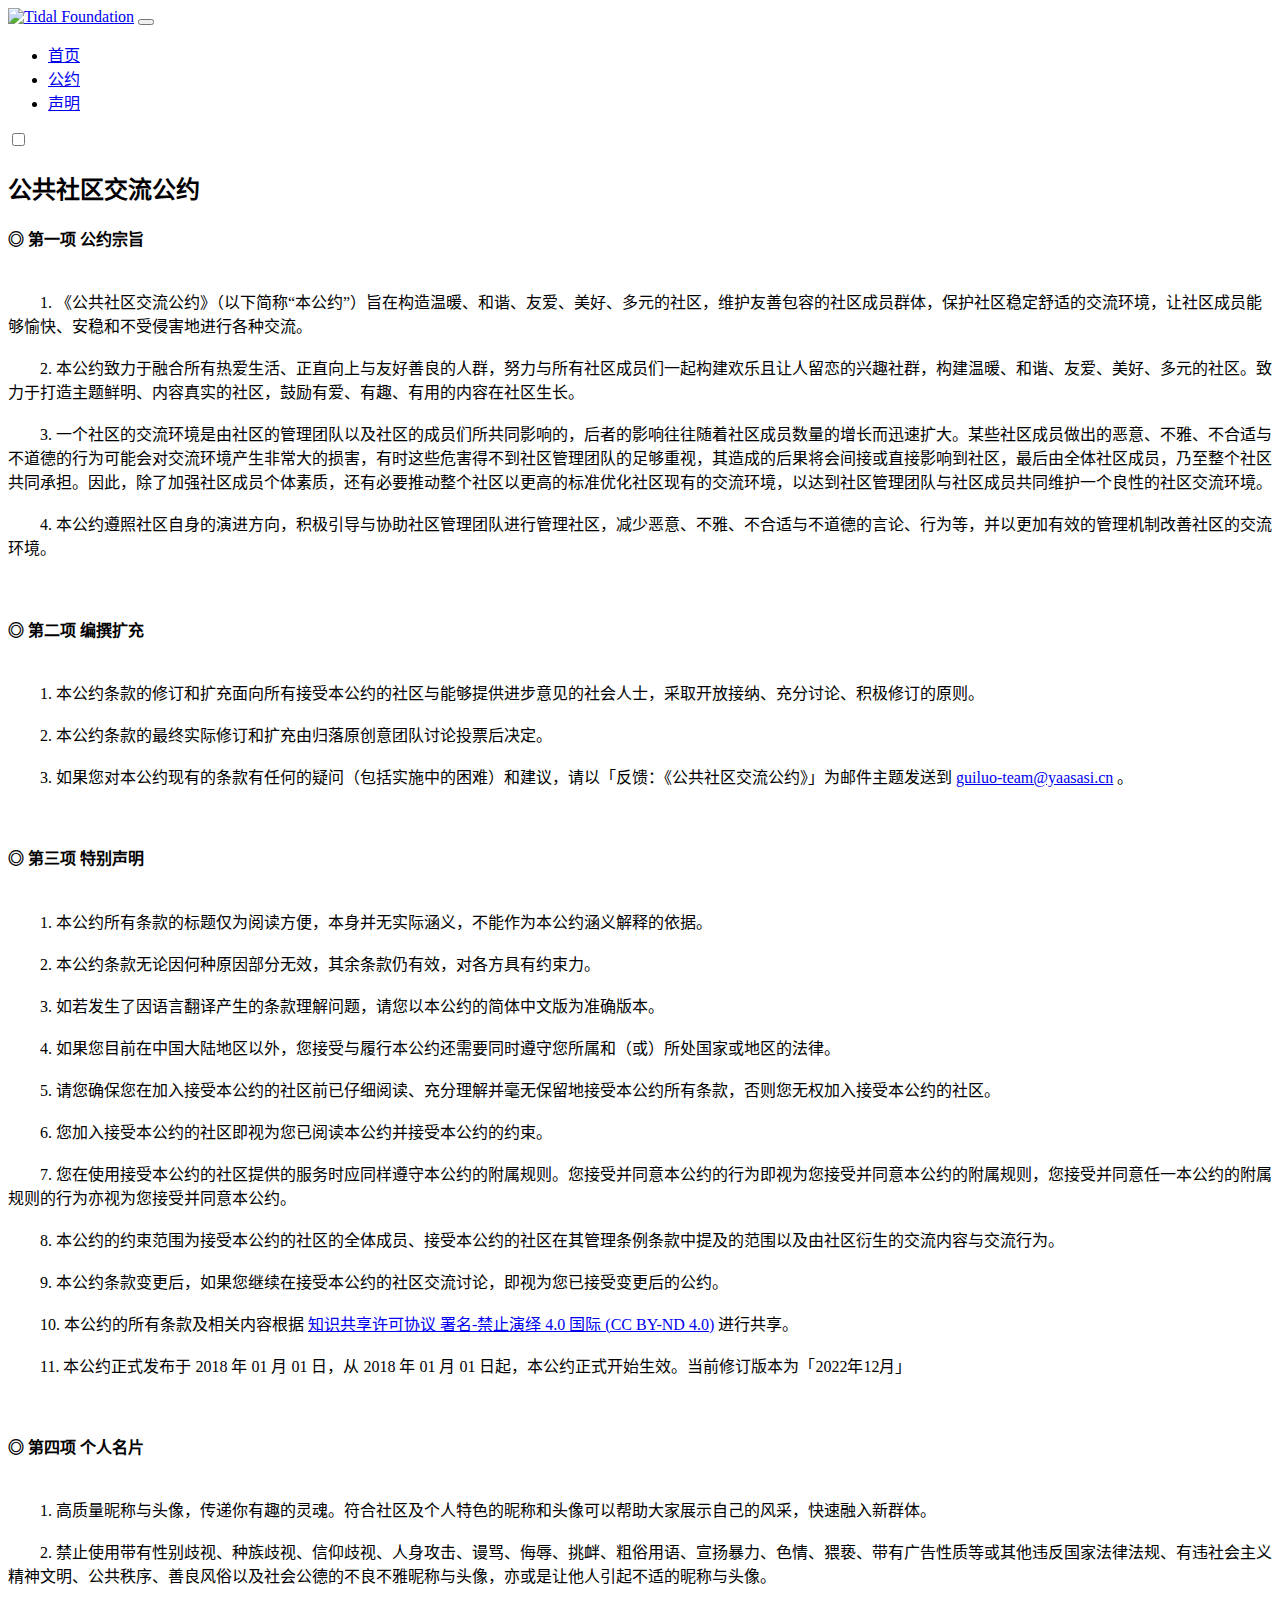
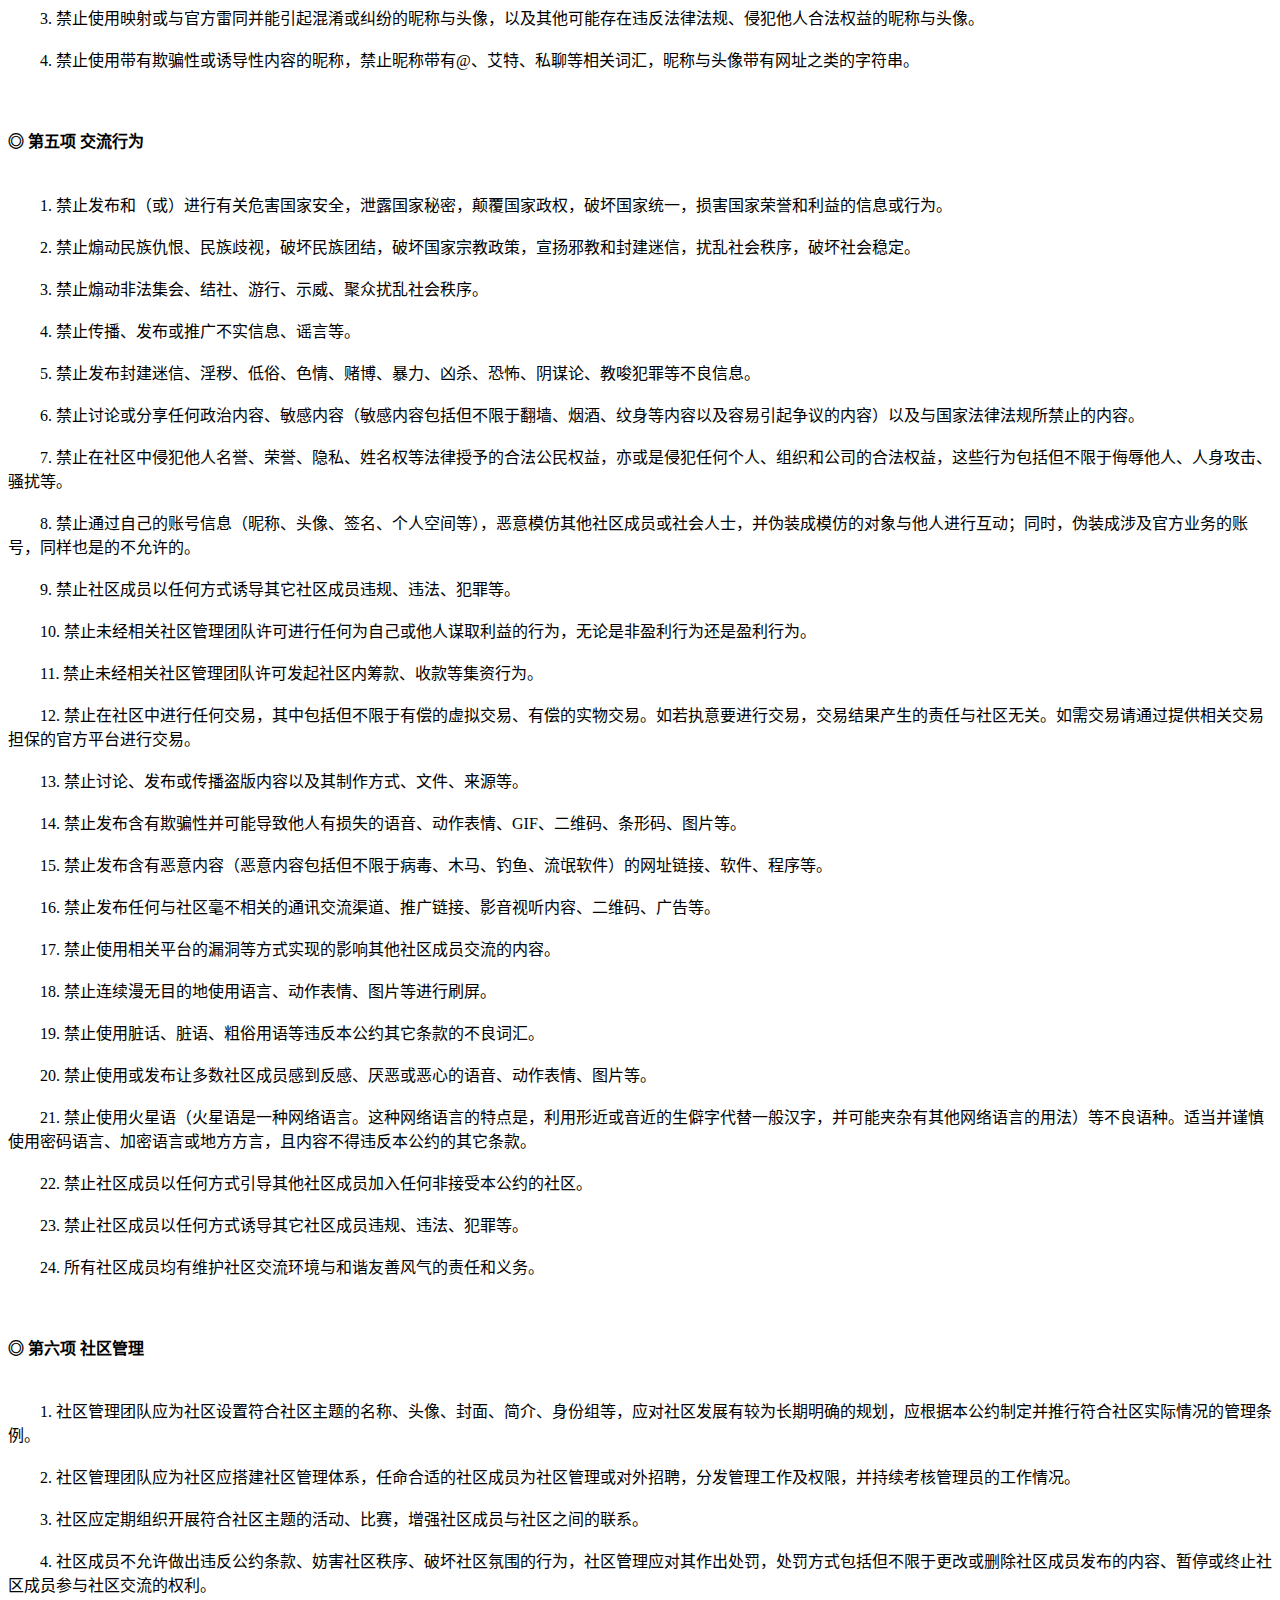
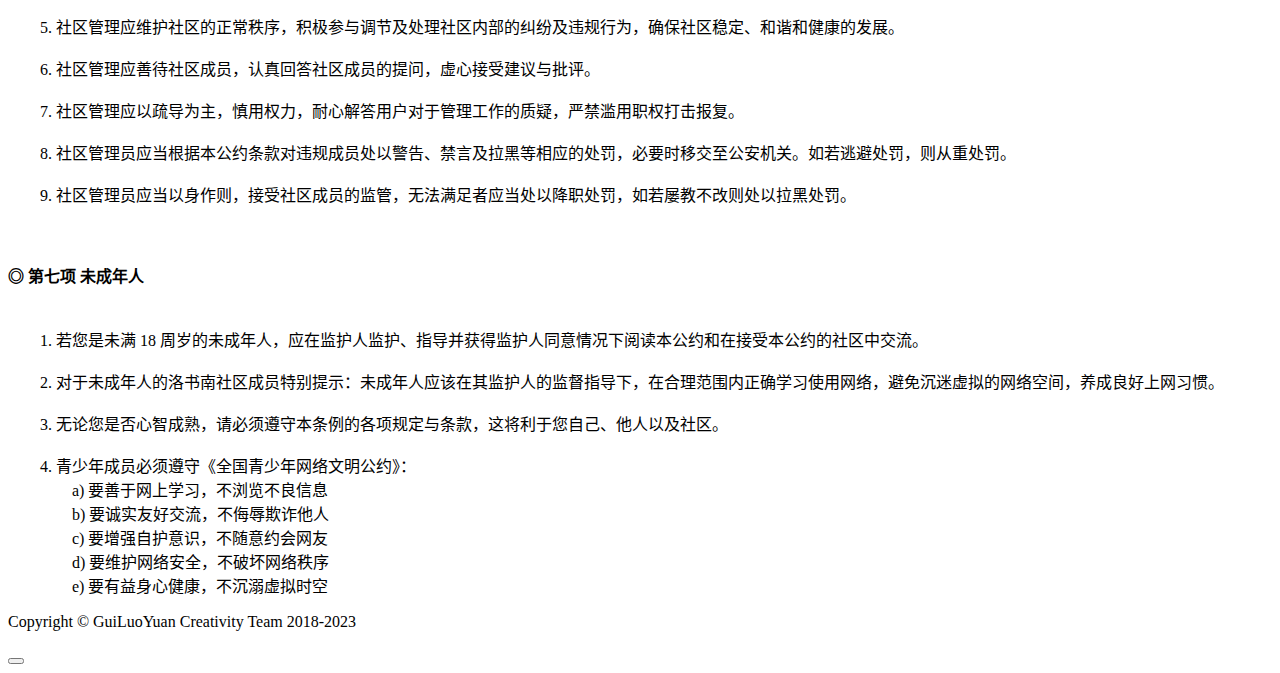
==== index.html @ d4c3c933 "Text update." ====
<!doctype html>
<html lang="zh-CN">

<head>
    <meta charset="utf-8">
    <meta name="viewport" content="width=device-width, initial-scale=1, shrink-to-fit=no">

    <title>公共社区交流公约</title>
	<meta name="description" content="《公共社区交流公约》旨在构造温暖、和谐、友爱、美好、多元的社区，维护友善包容的社区成员群体，保护社区稳定舒适的交流环境，让社区成员能够愉快、安稳和不受侵害地进行各种交流。">
	<meta name="keywords" content="公共社区交流公约">
    <link rel="shortcut icon" href="assets/images/favicon.png">
    <link rel="icon" href="assets/images/favicon.png">
    
    <!-- google fonts -->
    <link href="https://fonts.googleapis.com/css2?family=Jost:wght@300;400;600&display=swap" rel="stylesheet">

    <!-- Template CSS -->
    <link rel="stylesheet" href="assets/css/style-starter.css">
</head>

<body>
    <header id="site-header" class="fixed-top">
        <div class="container">
            <nav class="navbar navbar-expand-lg stroke">
                <a class="navbar-brand" href="https://kawaii.yaasasi.cn/"><img src="assets/images/favicon.svg" alt="Tidal Foundation" style="height:35px;" /></a>
                <button class="navbar-toggler  collapsed bg-gradient" type="button" data-toggle="collapse" data-target="#navbarTogglerDemo02" aria-controls="navbarTogglerDemo02" aria-expanded="false" aria-label="Toggle navigation">
              <span class="navbar-toggler-icon fa icon-expand fa-bars"></span>
              <span class="navbar-toggler-icon fa icon-close fa-times"></span>
          </button>

                <div class="collapse navbar-collapse" id="navbarTogglerDemo02">
                    <ul class="navbar-nav ml-auto">
                        <li class="nav-item @@home__active">
                            <a class="nav-link" href="https://kawaii.yaasasi.cn/">首页</a>
                        </li>
                        <li class="nav-item active">
                            <a class="nav-link" href="index">公约</a>
                        </li>
						<li class="nav-item @@statement__active">
                            <a class="nav-link" href="index">声明</a>
                        </li>
                    </ul>
                </div>
                <div class="mobile-position">
                    <nav class="navigation">
                        <div class="theme-switch-wrapper">
                            <label class="theme-switch" for="checkbox">
                          <input type="checkbox" id="checkbox">
                          <div class="mode-container">
                              <i class="gg-sun"></i>
                              <i class="gg-moon"></i>
                          </div>
                      		</label>
                        </div>
                    </nav>
                </div>
            </nav>
        </div>
    </header>

    <section class="w3l-about-breadcrumb text-center">
        <div class="breadcrumb-bg breadcrumb-bg-about py-sm-5 py-4">
            <div class="container py-2">
                <h2 class="title">公共社区交流公约</h2>
                <ul class="breadcrumbs-custom-path mt-2"></ul>
            </div>
        </div>
    </section>

    <section class="w3l-contact-1 py-5">
        <div class="contacts-9 py-lg-5 py-md-4">
            <div class="container">
                <div class="cont-details ">
                    <div class="cont-left text-center"></div>
                    <div class="cont-right">
                        <p>
            				<h4>◎ 第一项 公约宗旨</h4>
                			<br /> &emsp;&emsp;1. 《公共社区交流公约》（以下简称“本公约”）旨在构造温暖、和谐、友爱、美好、多元的社区，维护友善包容的社区成员群体，保护社区稳定舒适的交流环境，让社区成员能够愉快、安稳和不受侵害地进行各种交流。<br />
                			<br /> &emsp;&emsp;2. 本公约致力于融合所有热爱生活、正直向上与友好善良的人群，努力与所有社区成员们一起构建欢乐且让人留恋的兴趣社群，构建温暖、和谐、友爱、美好、多元的社区。致力于打造主题鲜明、内容真实的社区，鼓励有爱、有趣、有用的内容在社区生长。<br />
							<br /> &emsp;&emsp;3. 一个社区的交流环境是由社区的管理团队以及社区的成员们所共同影响的，后者的影响往往随着社区成员数量的增长而迅速扩大。某些社区成员做出的恶意、不雅、不合适与不道德的行为可能会对交流环境产生非常大的损害，有时这些危害得不到社区管理团队的足够重视，其造成的后果将会间接或直接影响到社区，最后由全体社区成员，乃至整个社区共同承担。因此，除了加强社区成员个体素质，还有必要推动整个社区以更高的标准优化社区现有的交流环境，以达到社区管理团队与社区成员共同维护一个良性的社区交流环境。<br />
							<br /> &emsp;&emsp;4. 本公约遵照社区自身的演进方向，积极引导与协助社区管理团队进行管理社区，减少恶意、不雅、不合适与不道德的言论、行为等，并以更加有效的管理机制改善社区的交流环境。<br />
							<br />
							<br />
            				<h4>◎ 第二项 编撰扩充</h4>
                			<br /> &emsp;&emsp;1. 本公约条款的修订和扩充面向所有接受本公约的社区与能够提供进步意见的社会人士，采取开放接纳、充分讨论、积极修订的原则。<br />
                			<br /> &emsp;&emsp;2. 本公约条款的最终实际修订和扩充由归落原创意团队讨论投票后决定。<br />
							<br /> &emsp;&emsp;3. 如果您对本公约现有的条款有任何的疑问（包括实施中的困难）和建议，请以「反馈：《公共社区交流公约》」为邮件主题发送到 <a href="mailto:guiluo-team@yaasasi.cn" class="mail">guiluo-team@yaasasi.cn</a> 。<br />
							<br />
							<br />
            				<h4>◎ 第三项 特别声明</h4>
                			<br /> &emsp;&emsp;1. 本公约所有条款的标题仅为阅读方便，本身并无实际涵义，不能作为本公约涵义解释的依据。<br />
                			<br /> &emsp;&emsp;2. 本公约条款无论因何种原因部分无效，其余条款仍有效，对各方具有约束力。<br />
							<br /> &emsp;&emsp;3. 如若发生了因语言翻译产生的条款理解问题，请您以本公约的简体中文版为准确版本。<br />
							<br /> &emsp;&emsp;4. 如果您目前在中国大陆地区以外，您接受与履行本公约还需要同时遵守您所属和（或）所处国家或地区的法律。<br />
							<br /> &emsp;&emsp;5. 请您确保您在加入接受本公约的社区前已仔细阅读、充分理解并毫无保留地接受本公约所有条款，否则您无权加入接受本公约的社区。<br />
							<br /> &emsp;&emsp;6. 您加入接受本公约的社区即视为您已阅读本公约并接受本公约的约束。<br />
							<br /> &emsp;&emsp;7. 您在使用接受本公约的社区提供的服务时应同样遵守本公约的附属规则。您接受并同意本公约的行为即视为您接受并同意本公约的附属规则，您接受并同意任一本公约的附属规则的行为亦视为您接受并同意本公约。<br />
							<br /> &emsp;&emsp;8. 本公约的约束范围为接受本公约的社区的全体成员、接受本公约的社区在其管理条例条款中提及的范围以及由社区衍生的交流内容与交流行为。<br />
							<br /> &emsp;&emsp;9. 本公约条款变更后，如果您继续在接受本公约的社区交流讨论，即视为您已接受变更后的公约。<br />
							<br /> &emsp;&emsp;10. 本公约的所有条款及相关内容根据 <a href="https://creativecommons.org/licenses/by-nd/4.0/deed.zh">知识共享许可协议 署名-禁止演绎 4.0 国际 (CC BY-ND 4.0)</a> 进行共享。<br />
							<br /> &emsp;&emsp;11. 本公约正式发布于 2018 年 01 月 01 日，从 2018 年 01 月 01 日起，本公约正式开始生效。当前修订版本为「2022年12月」<br />
							<br />
							<br />
            				<h4>◎ 第四项 个人名片</h4>
                			<br /> &emsp;&emsp;1. 高质量昵称与头像，传递你有趣的灵魂。符合社区及个人特色的昵称和头像可以帮助大家展示自己的风采，快速融入新群体。<br />
                			<br /> &emsp;&emsp;2. 禁止使用带有性别歧视、种族歧视、信仰歧视、人身攻击、谩骂、侮辱、挑衅、粗俗用语、宣扬暴力、色情、猥亵、带有广告性质等或其他违反国家法律法规、有违社会主义精神文明、公共秩序、善良风俗以及社会公德的不良不雅昵称与头像，亦或是让他人引起不适的昵称与头像。<br />
							<br /> &emsp;&emsp;3. 禁止使用映射或与官方雷同并能引起混淆或纠纷的昵称与头像，以及其他可能存在违反法律法规、侵犯他人合法权益的昵称与头像。<br />
							<br /> &emsp;&emsp;4. 禁止使用带有欺骗性或诱导性内容的昵称，禁止昵称带有@、艾特、私聊等相关词汇，昵称与头像带有网址之类的字符串。<br />
							<br />
							<br />
            				<h4>◎ 第五项 交流行为</h4>
                			<br /> &emsp;&emsp;1. 禁止发布和（或）进行有关危害国家安全，泄露国家秘密，颠覆国家政权，破坏国家统一，损害国家荣誉和利益的信息或行为。<br />
                			<br /> &emsp;&emsp;2. 禁止煽动民族仇恨、民族歧视，破坏民族团结，破坏国家宗教政策，宣扬邪教和封建迷信，扰乱社会秩序，破坏社会稳定。<br />
                			<br /> &emsp;&emsp;3. 禁止煽动非法集会、结社、游行、示威、聚众扰乱社会秩序。<br />
                			<br /> &emsp;&emsp;4. 禁止传播、发布或推广不实信息、谣言等。<br />
                			<br /> &emsp;&emsp;5. 禁止发布封建迷信、淫秽、低俗、色情、赌博、暴力、凶杀、恐怖、阴谋论、教唆犯罪等不良信息。<br />
                			<br /> &emsp;&emsp;6. 禁止讨论或分享任何政治内容、敏感内容（敏感内容包括但不限于翻墙、烟酒、纹身等内容以及容易引起争议的内容）以及与国家法律法规所禁止的内容。<br />
                			<br /> &emsp;&emsp;7. 禁止在社区中侵犯他人名誉、荣誉、隐私、姓名权等法律授予的合法公民权益，亦或是侵犯任何个人、组织和公司的合法权益，这些行为包括但不限于侮辱他人、人身攻击、骚扰等。<br />
                			<br /> &emsp;&emsp;8. 禁止通过自己的账号信息（昵称、头像、签名、个人空间等），恶意模仿其他社区成员或社会人士，并伪装成模仿的对象与他人进行互动；同时，伪装成涉及官方业务的账号，同样也是的不允许的。<br />
                			<br /> &emsp;&emsp;9. 禁止社区成员以任何方式诱导其它社区成员违规、违法、犯罪等。<br />
                			<br /> &emsp;&emsp;10. 禁止未经相关社区管理团队许可进行任何为自己或他人谋取利益的行为，无论是非盈利行为还是盈利行为。<br />
                			<br /> &emsp;&emsp;11. 禁止未经相关社区管理团队许可发起社区内筹款、收款等集资行为。<br />
                			<br /> &emsp;&emsp;12. 禁止在社区中进行任何交易，其中包括但不限于有偿的虚拟交易、有偿的实物交易。如若执意要进行交易，交易结果产生的责任与社区无关。如需交易请通过提供相关交易担保的官方平台进行交易。<br />
                			<br /> &emsp;&emsp;13. 禁止讨论、发布或传播盗版内容以及其制作方式、文件、来源等。<br />
                			<br /> &emsp;&emsp;14. 禁止发布含有欺骗性并可能导致他人有损失的语音、动作表情、GIF、二维码、条形码、图片等。<br />
                			<br /> &emsp;&emsp;15. 禁止发布含有恶意内容（恶意内容包括但不限于病毒、木马、钓鱼、流氓软件）的网址链接、软件、程序等。<br />
                			<br /> &emsp;&emsp;16. 禁止发布任何与社区毫不相关的通讯交流渠道、推广链接、影音视听内容、二维码、广告等。<br />
                			<br /> &emsp;&emsp;17. 禁止使用相关平台的漏洞等方式实现的影响其他社区成员交流的内容。<br />
                			<br /> &emsp;&emsp;18. 禁止连续漫无目的地使用语言、动作表情、图片等进行刷屏。<br />
                			<br /> &emsp;&emsp;19. 禁止使用脏话、脏语、粗俗用语等违反本公约其它条款的不良词汇。<br />
                			<br /> &emsp;&emsp;20. 禁止使用或发布让多数社区成员感到反感、厌恶或恶心的语音、动作表情、图片等。<br />
                			<br /> &emsp;&emsp;21. 禁止使用火星语（火星语是一种网络语言。这种网络语言的特点是，利用形近或音近的生僻字代替一般汉字，并可能夹杂有其他网络语言的用法）等不良语种。适当并谨慎使用密码语言、加密语言或地方方言，且内容不得违反本公约的其它条款。<br />
                			<br /> &emsp;&emsp;22. 禁止社区成员以任何方式引导其他社区成员加入任何非接受本公约的社区。<br />
                			<br /> &emsp;&emsp;23. 禁止社区成员以任何方式诱导其它社区成员违规、违法、犯罪等。<br />
                			<br /> &emsp;&emsp;24. 所有社区成员均有维护社区交流环境与和谐友善风气的责任和义务。<br />
							<br />
							<br />
            				<h4>◎ 第六项 社区管理</h4>
                			<br /> &emsp;&emsp;1. 社区管理团队应为社区设置符合社区主题的名称、头像、封面、简介、身份组等，应对社区发展有较为长期明确的规划，应根据本公约制定并推行符合社区实际情况的管理条例。<br />
                			<br /> &emsp;&emsp;2. 社区管理团队应为社区应搭建社区管理体系，任命合适的社区成员为社区管理或对外招聘，分发管理工作及权限，并持续考核管理员的工作情况。<br />
                			<br /> &emsp;&emsp;3. 社区应定期组织开展符合社区主题的活动、比赛，增强社区成员与社区之间的联系。<br />
                			<br /> &emsp;&emsp;4. 社区成员不允许做出违反公约条款、妨害社区秩序、破坏社区氛围的行为，社区管理应对其作出处罚，处罚方式包括但不限于更改或删除社区成员发布的内容、暂停或终止社区成员参与社区交流的权利。<br />
                			<br /> &emsp;&emsp;5. 社区管理应维护社区的正常秩序，积极参与调节及处理社区内部的纠纷及违规行为，确保社区稳定、和谐和健康的发展。<br />
                			<br /> &emsp;&emsp;6. 社区管理应善待社区成员，认真回答社区成员的提问，虚心接受建议与批评。<br />
                			<br /> &emsp;&emsp;7. 社区管理应以疏导为主，慎用权力，耐心解答用户对于管理工作的质疑，严禁滥用职权打击报复。<br />
                			<br /> &emsp;&emsp;8. 社区管理员应当根据本公约条款对违规成员处以警告、禁言及拉黑等相应的处罚，必要时移交至公安机关。如若逃避处罚，则从重处罚。<br />
                			<br /> &emsp;&emsp;9. 社区管理员应当以身作则，接受社区成员的监管，无法满足者应当处以降职处罚，如若屡教不改则处以拉黑处罚。<br />
							<br />
							<br />
							<h4>◎ 第七项 未成年人</h4>
							<br /> &emsp;&emsp;1. 若您是未满 18 周岁的未成年人，应在监护人监护、指导并获得监护人同意情况下阅读本公约和在接受本公约的社区中交流。<br />
							<br /> &emsp;&emsp;2. 对于未成年人的洛书南社区成员特别提示：未成年人应该在其监护人的监督指导下，在合理范围内正确学习使用网络，避免沉迷虚拟的网络空间，养成良好上网习惯。<br />
							<br /> &emsp;&emsp;3. 无论您是否心智成熟，请必须遵守本条例的各项规定与条款，这将利于您自己、他人以及社区。<br />
							<br /> &emsp;&emsp;4. 青少年成员必须遵守《全国青少年网络文明公约》：<br />
							&emsp;&emsp;&emsp;&emsp;a) 要善于网上学习，不浏览不良信息<br />
							&emsp;&emsp;&emsp;&emsp;b) 要诚实友好交流，不侮辱欺诈他人<br />
							&emsp;&emsp;&emsp;&emsp;c) 要增强自护意识，不随意约会网友<br />
							&emsp;&emsp;&emsp;&emsp;d) 要维护网络安全，不破坏网络秩序<br />
							&emsp;&emsp;&emsp;&emsp;e) 要有益身心健康，不沉溺虚拟时空<br />
                        </p>
                    </div>
                </div>
            </div>
        </div>
    </section>

    <section class="w3l-footer py-sm-5 py-4">
        <div class="container">
            <div class="footer-content">
                <div class="row">
                    <div class="col-lg-8 footer-left">
                        <p class="m-0">Copyright &copy; GuiLuoYuan Creativity Team 2018-2023</p>
                    </div>
                </div>
            </div>
        </div>

        <!-- move top -->
        <button onclick="topFunction()" id="movetop" title="Go to top">
    <span class="fa fa-angle-up"></span>
  </button>
        <script>
            // When the user scrolls down 20px from the top of the document, show the button
            window.onscroll = function() {
                scrollFunction()
            };

            function scrollFunction() {
                if (document.body.scrollTop > 20 || document.documentElement.scrollTop > 20) {
                    document.getElementById("movetop").style.display = "block";
                } else {
                    document.getElementById("movetop").style.display = "none";
                }
            }

            // When the user clicks on the button, scroll to the top of the document
            function topFunction() {
                document.body.scrollTop = 0;
                document.documentElement.scrollTop = 0;
            }
        </script>
        <!-- /move top -->
    </section>
    <!-- //Footer -->

    <!-- all js scripts and files here -->

    <script src="assets/js/theme-change.js"></script>
    <!-- theme switch js (light and dark)-->

    <script src="assets/js/jquery-3.3.1.min.js"></script>
    <!-- default jQuery -->

    <!-- /typig-text-->
    <script>
        const typedTextSpan = document.querySelector(".typed-text");
        const cursorSpan = document.querySelector(".cursor");

        const textArray = ["UI/UX Designer", "Freelancer", "Web developer"];
        const typingDelay = 200;
        const erasingDelay = 10;
        const newTextDelay = 100; // Delay between current and next text
        let textArrayIndex = 0;
        let charIndex = 0;

        function type() {
            if (charIndex < textArray[textArrayIndex].length) {
                if (!cursorSpan.classList.contains("typing")) cursorSpan.classList.add("typing");
                typedTextSpan.textContent += textArray[textArrayIndex].charAt(charIndex);
                charIndex++;
                setTimeout(type, typingDelay);
            } else {
                cursorSpan.classList.remove("typing");
                setTimeout(erase, newTextDelay);
            }
        }

        function erase() {
            if (charIndex > 0) {
                // add class 'typing' if there's none
                if (!cursorSpan.classList.contains("typing")) {
                    cursorSpan.classList.add("typing");
                }
                typedTextSpan.textContent = textArray[textArrayIndex].substring(0, 0);
                charIndex--;
                setTimeout(erase, erasingDelay);
            } else {
                cursorSpan.classList.remove("typing");
                textArrayIndex++;
                if (textArrayIndex >= textArray.length) textArrayIndex = 0;
                setTimeout(type, typingDelay);
            }
        }

        document.addEventListener("DOMContentLoaded", function() { // On DOM Load initiate the effect
            if (textArray.length) setTimeout(type, newTextDelay + 250);
        });
    </script>
    <!-- //typig-text-->

    <!-- services owlcarousel -->
    <script src="assets/js/owl.carousel.js"></script>

    <!-- script for services -->
    <script>
        $(document).ready(function() {
            $('.owl-two').owlCarousel({
                loop: true,
                margin: 30,
                nav: false,
                responsiveClass: true,
                autoplay: false,
                autoplayTimeout: 5000,
                autoplaySpeed: 1000,
                autoplayHoverPause: false,
                responsive: {
                    0: {
                        items: 1,
                        nav: false
                    },
                    480: {
                        items: 1,
                        nav: false
                    },
                    700: {
                        items: 1,
                        nav: false
                    },
                    1090: {
                        items: 3,
                        nav: false
                    }
                }
            })
        })
    </script>
    <!-- //script for services -->

    <!-- script for tesimonials carousel slider -->
    <script>
        $(document).ready(function() {
            $("#owl-demo1").owlCarousel({
                loop: true,
                margin: 20,
                nav: false,
                responsiveClass: true,
                responsive: {
                    0: {
                        items: 1,
                        nav: false
                    },
                    736: {
                        items: 1,
                        nav: false
                    },
                    1000: {
                        items: 2,
                        nav: false,
                        loop: false
                    }
                }
            })
        })
    </script>
    <!-- //script for tesimonials carousel slider -->

    <!-- video popup -->
    <script src="assets/js/jquery.magnific-popup.min.js"></script>
    <script>
        $(document).ready(function() {
            $('.popup-with-zoom-anim').magnificPopup({
                type: 'inline',

                fixedContentPos: false,
                fixedBgPos: true,

                overflowY: 'auto',

                closeBtnInside: true,
                preloader: false,

                midClick: true,
                removalDelay: 300,
                mainClass: 'my-mfp-zoom-in'
            });

            $('.popup-with-move-anim').magnificPopup({
                type: 'inline',

                fixedContentPos: false,
                fixedBgPos: true,

                overflowY: 'auto',

                closeBtnInside: true,
                preloader: false,

                midClick: true,
                removalDelay: 300,
                mainClass: 'my-mfp-slide-bottom'
            });
        });
    </script>
    <!-- //video popup -->

    <!-- stats number counter-->
    <script src="assets/js/jquery.waypoints.min.js"></script>
    <script src="assets/js/jquery.countup.js"></script>
    <script>
        $('.counter').countUp();
    </script>
    <!-- //stats number counter -->

    <!-- disable body scroll which navbar is in active -->
    <script>
        $(function() {
            $('.navbar-toggler').click(function() {
                $('body').toggleClass('noscroll');
            })
        });
    </script>
    <!-- disable body scroll which navbar is in active -->

    <!--/MENU-JS-->
    <script>
        $(window).on("scroll", function() {
            var scroll = $(window).scrollTop();

            if (scroll >= 80) {
                $("#site-header").addClass("nav-fixed");
            } else {
                $("#site-header").removeClass("nav-fixed");
            }
        });

        //Main navigation Active Class Add Remove
        $(".navbar-toggler").on("click", function() {
            $("header").toggleClass("active");
        });
        $(document).on("ready", function() {
            if ($(window).width() > 991) {
                $("header").removeClass("active");
            }
            $(window).on("resize", function() {
                if ($(window).width() > 991) {
                    $("header").removeClass("active");
                }
            });
        });
    </script>
    <!--//MENU-JS-->

    <!-- bootstrap js -->
    <script src="assets/js/bootstrap.min.js"></script>

</body>

</html>
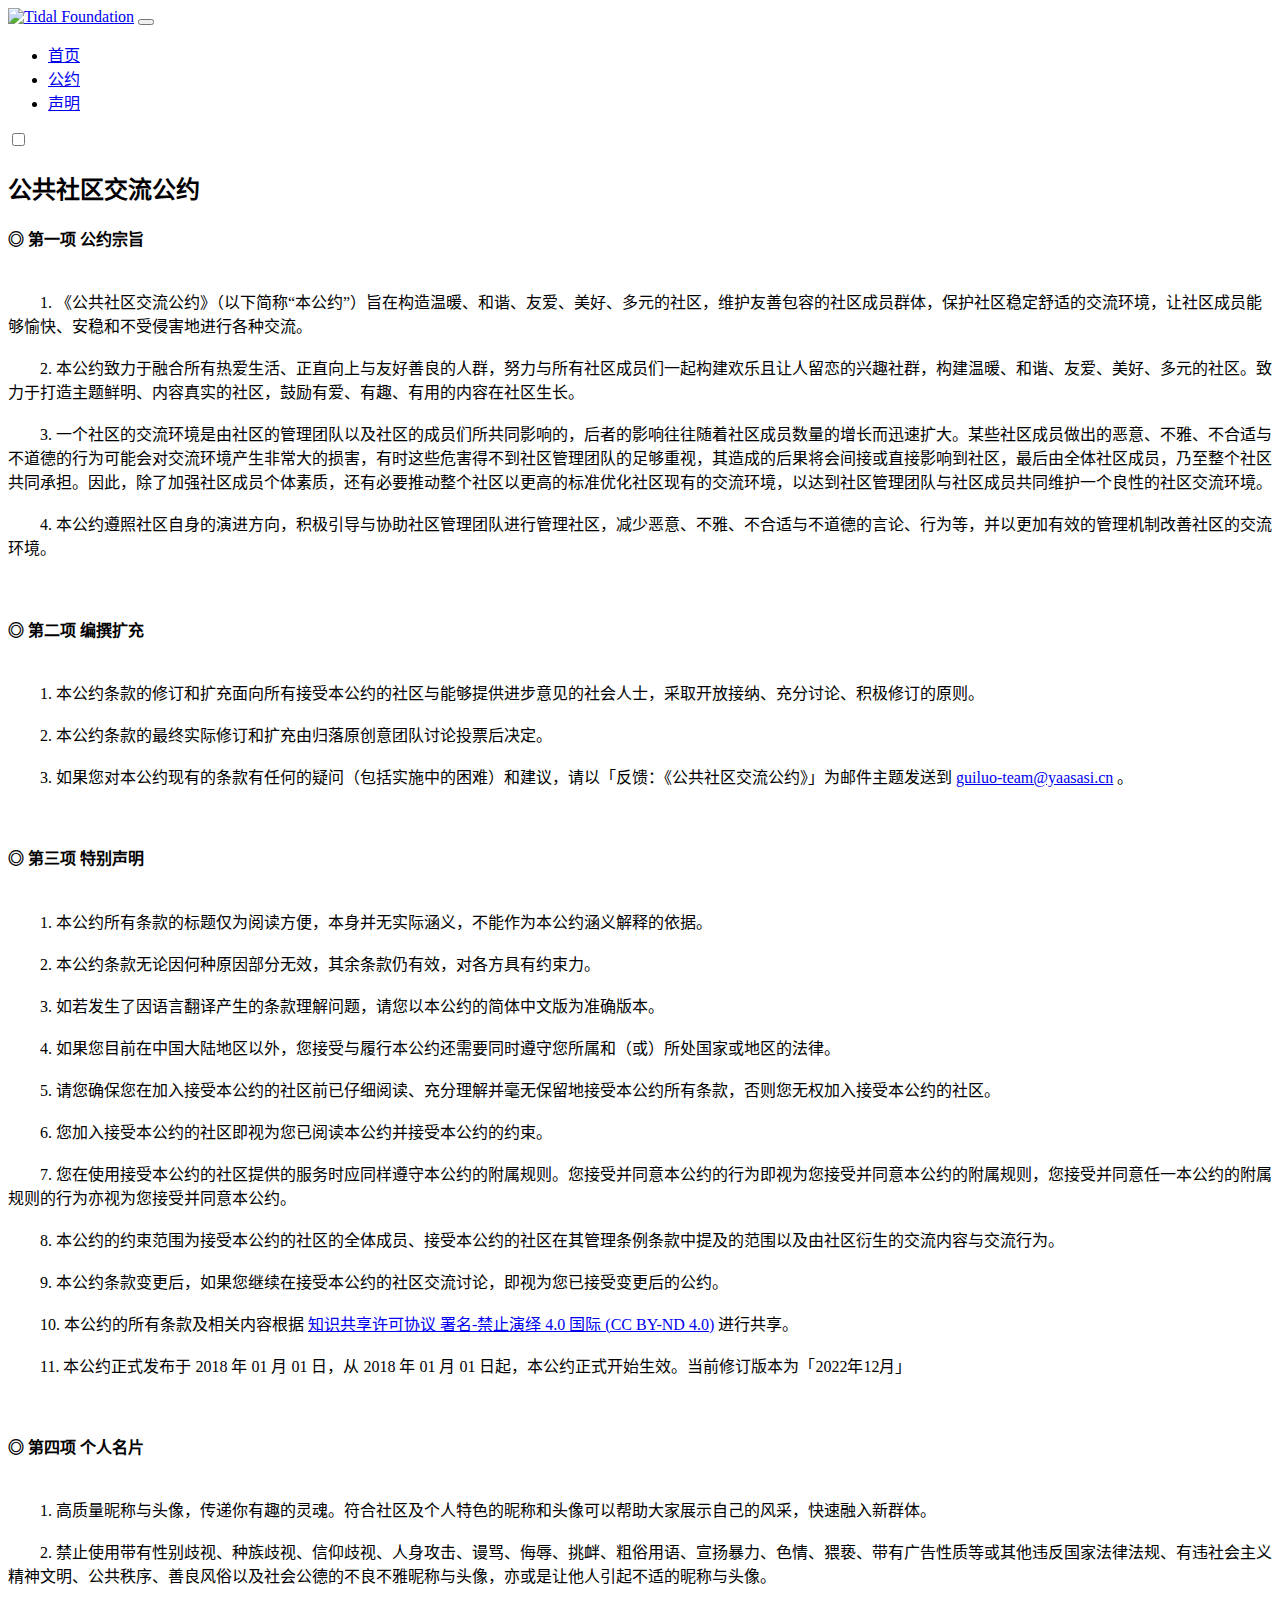
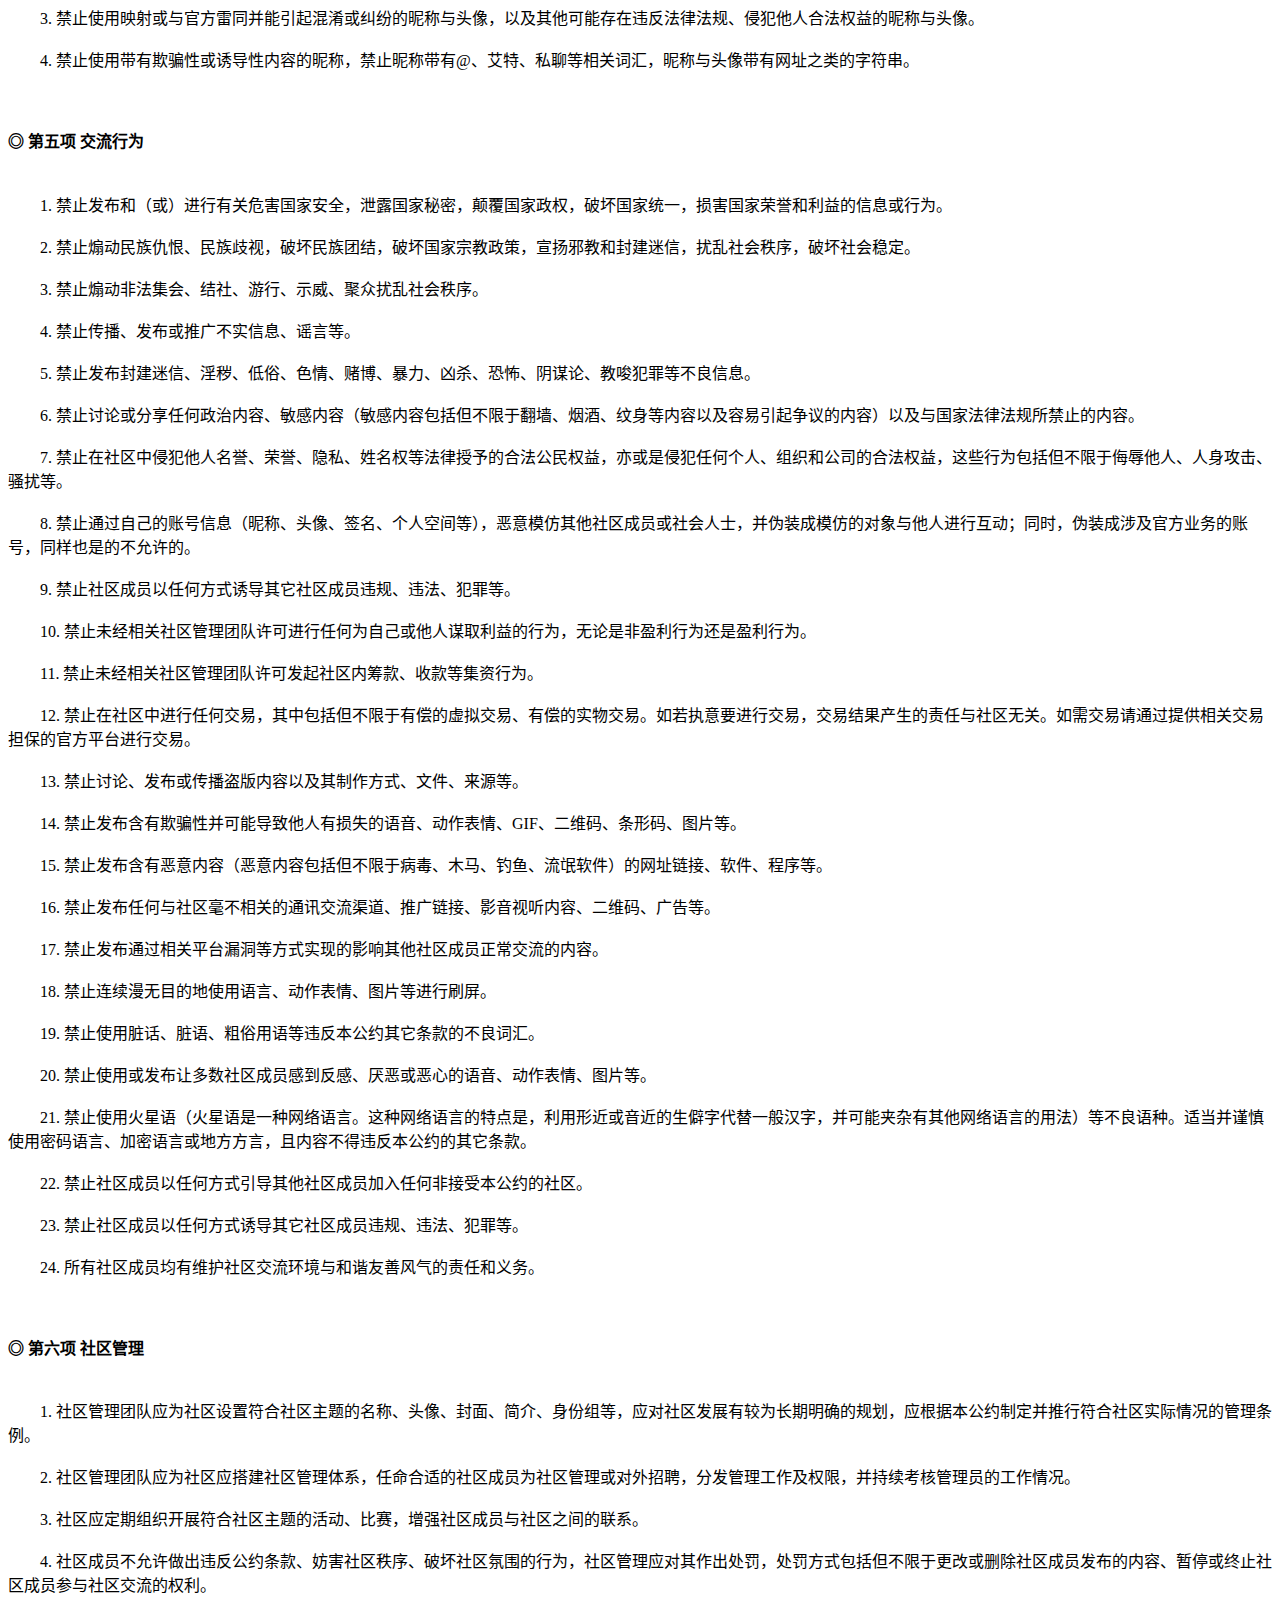
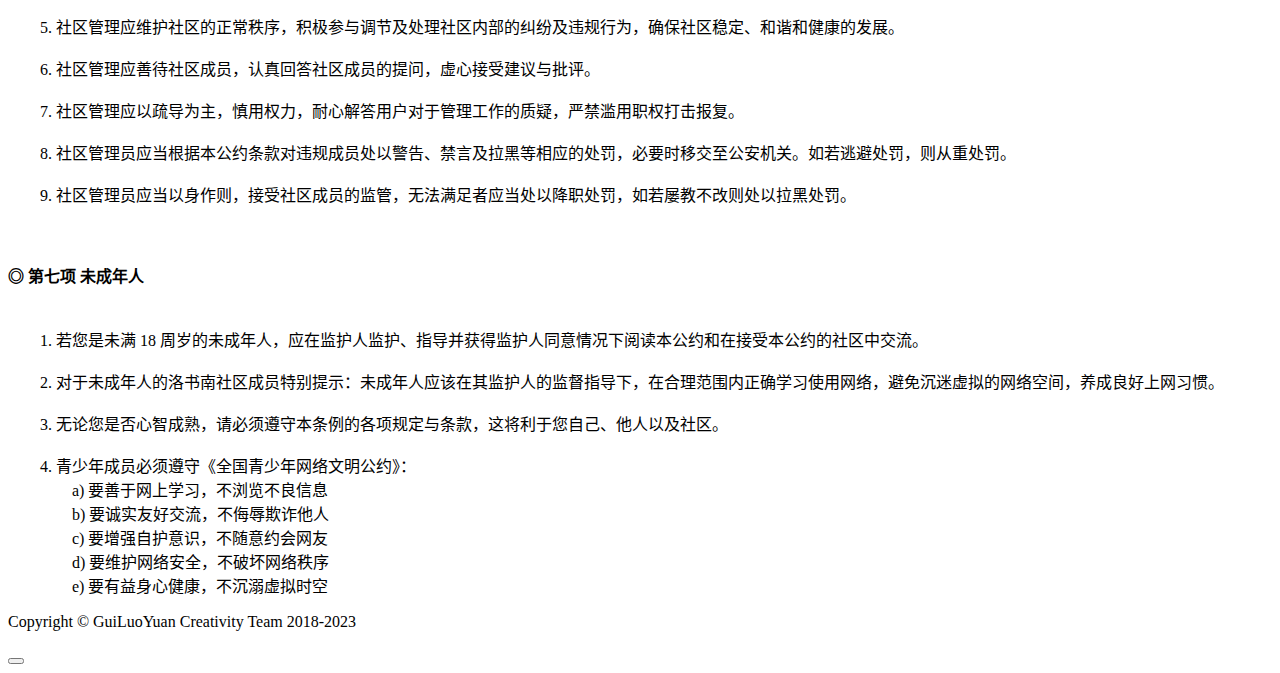
==== commit e349c4f3: "Text update." ====
--- a/index.html
+++ b/index.html
@@ -125,7 +125,7 @@
                 			<br /> &emsp;&emsp;14. 禁止发布含有欺骗性并可能导致他人有损失的语音、动作表情、GIF、二维码、条形码、图片等。<br />
                 			<br /> &emsp;&emsp;15. 禁止发布含有恶意内容（恶意内容包括但不限于病毒、木马、钓鱼、流氓软件）的网址链接、软件、程序等。<br />
                 			<br /> &emsp;&emsp;16. 禁止发布任何与社区毫不相关的通讯交流渠道、推广链接、影音视听内容、二维码、广告等。<br />
-                			<br /> &emsp;&emsp;17. 禁止使用相关平台的漏洞等方式实现的影响其他社区成员交流的内容。<br />
+                			<br /> &emsp;&emsp;17. 禁止发布通过相关平台漏洞等方式实现的影响其他社区成员正常交流的内容。<br />
                 			<br /> &emsp;&emsp;18. 禁止连续漫无目的地使用语言、动作表情、图片等进行刷屏。<br />
                 			<br /> &emsp;&emsp;19. 禁止使用脏话、脏语、粗俗用语等违反本公约其它条款的不良词汇。<br />
                 			<br /> &emsp;&emsp;20. 禁止使用或发布让多数社区成员感到反感、厌恶或恶心的语音、动作表情、图片等。<br />
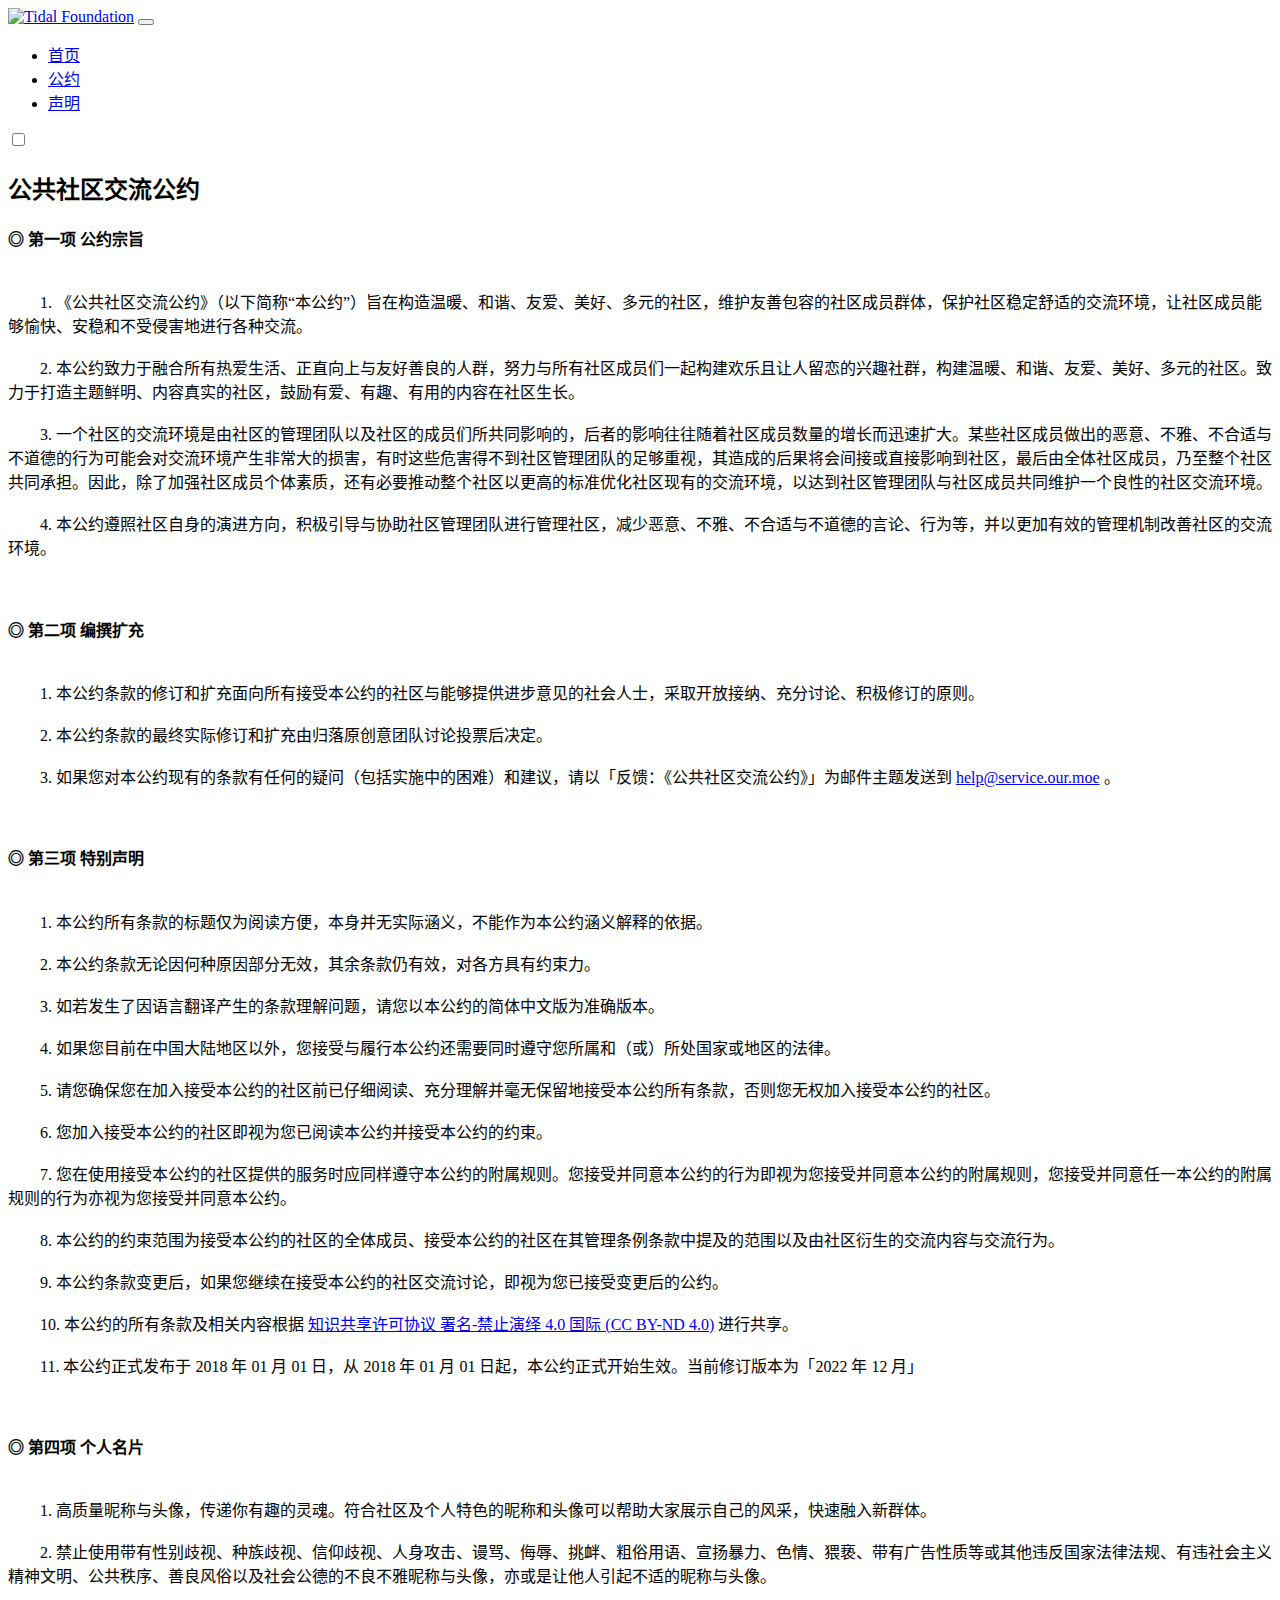
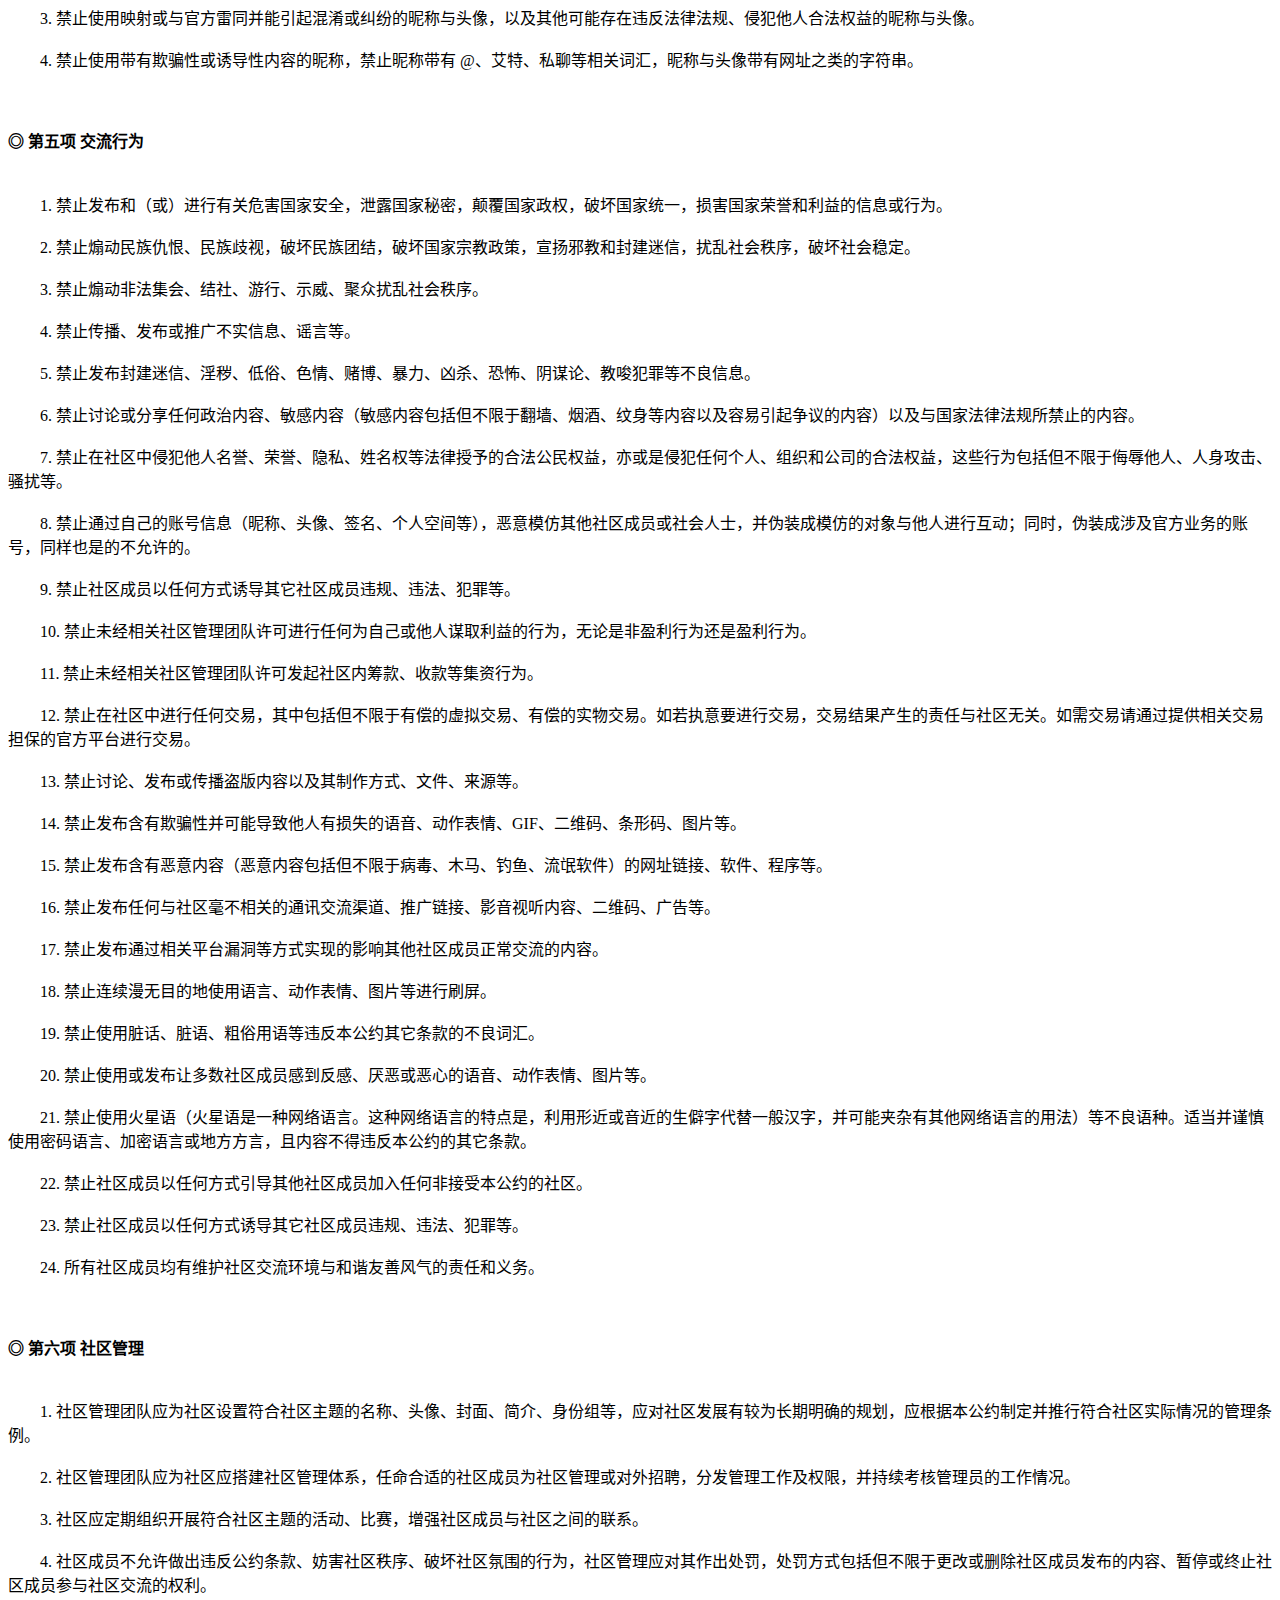
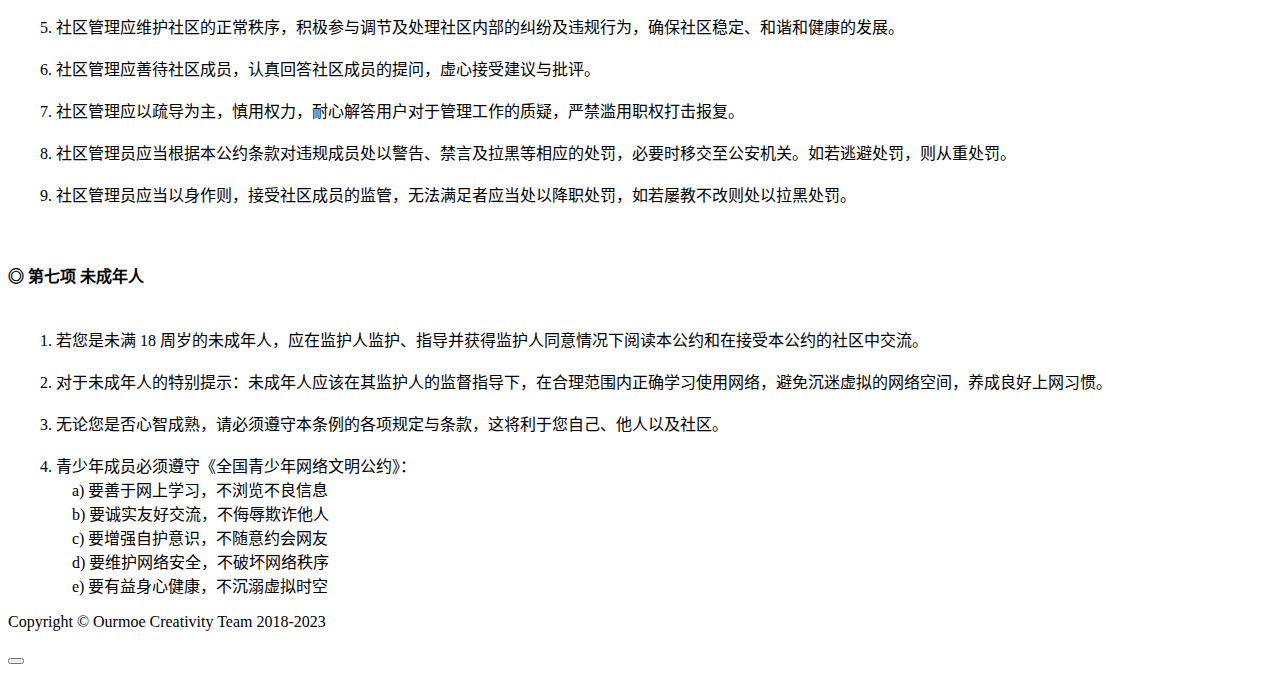
==== commit bbf8e738: "Text update." ====
--- a/index.html
+++ b/index.html
@@ -84,7 +84,7 @@
             				<h4>◎ 第二项 编撰扩充</h4>
                 			<br /> &emsp;&emsp;1. 本公约条款的修订和扩充面向所有接受本公约的社区与能够提供进步意见的社会人士，采取开放接纳、充分讨论、积极修订的原则。<br />
                 			<br /> &emsp;&emsp;2. 本公约条款的最终实际修订和扩充由归落原创意团队讨论投票后决定。<br />
-							<br /> &emsp;&emsp;3. 如果您对本公约现有的条款有任何的疑问（包括实施中的困难）和建议，请以「反馈：《公共社区交流公约》」为邮件主题发送到 <a href="mailto:guiluo-team@yaasasi.cn" class="mail">guiluo-team@yaasasi.cn</a> 。<br />
+							<br /> &emsp;&emsp;3. 如果您对本公约现有的条款有任何的疑问（包括实施中的困难）和建议，请以「反馈：《公共社区交流公约》」为邮件主题发送到 <a href="mailto:help@service.our.moe" class="mail">help@service.our.moe</a> 。<br />
 							<br />
 							<br />
             				<h4>◎ 第三项 特别声明</h4>
@@ -98,14 +98,14 @@
 							<br /> &emsp;&emsp;8. 本公约的约束范围为接受本公约的社区的全体成员、接受本公约的社区在其管理条例条款中提及的范围以及由社区衍生的交流内容与交流行为。<br />
 							<br /> &emsp;&emsp;9. 本公约条款变更后，如果您继续在接受本公约的社区交流讨论，即视为您已接受变更后的公约。<br />
 							<br /> &emsp;&emsp;10. 本公约的所有条款及相关内容根据 <a href="https://creativecommons.org/licenses/by-nd/4.0/deed.zh">知识共享许可协议 署名-禁止演绎 4.0 国际 (CC BY-ND 4.0)</a> 进行共享。<br />
-							<br /> &emsp;&emsp;11. 本公约正式发布于 2018 年 01 月 01 日，从 2018 年 01 月 01 日起，本公约正式开始生效。当前修订版本为「2022年12月」<br />
+							<br /> &emsp;&emsp;11. 本公约正式发布于 2018 年 01 月 01 日，从 2018 年 01 月 01 日起，本公约正式开始生效。当前修订版本为「2022 年 12 月」<br />
 							<br />
 							<br />
             				<h4>◎ 第四项 个人名片</h4>
                 			<br /> &emsp;&emsp;1. 高质量昵称与头像，传递你有趣的灵魂。符合社区及个人特色的昵称和头像可以帮助大家展示自己的风采，快速融入新群体。<br />
                 			<br /> &emsp;&emsp;2. 禁止使用带有性别歧视、种族歧视、信仰歧视、人身攻击、谩骂、侮辱、挑衅、粗俗用语、宣扬暴力、色情、猥亵、带有广告性质等或其他违反国家法律法规、有违社会主义精神文明、公共秩序、善良风俗以及社会公德的不良不雅昵称与头像，亦或是让他人引起不适的昵称与头像。<br />
 							<br /> &emsp;&emsp;3. 禁止使用映射或与官方雷同并能引起混淆或纠纷的昵称与头像，以及其他可能存在违反法律法规、侵犯他人合法权益的昵称与头像。<br />
-							<br /> &emsp;&emsp;4. 禁止使用带有欺骗性或诱导性内容的昵称，禁止昵称带有@、艾特、私聊等相关词汇，昵称与头像带有网址之类的字符串。<br />
+							<br /> &emsp;&emsp;4. 禁止使用带有欺骗性或诱导性内容的昵称，禁止昵称带有 @、艾特、私聊等相关词汇，昵称与头像带有网址之类的字符串。<br />
 							<br />
 							<br />
             				<h4>◎ 第五项 交流行为</h4>
@@ -149,7 +149,7 @@
 							<br />
 							<h4>◎ 第七项 未成年人</h4>
 							<br /> &emsp;&emsp;1. 若您是未满 18 周岁的未成年人，应在监护人监护、指导并获得监护人同意情况下阅读本公约和在接受本公约的社区中交流。<br />
-							<br /> &emsp;&emsp;2. 对于未成年人的洛书南社区成员特别提示：未成年人应该在其监护人的监督指导下，在合理范围内正确学习使用网络，避免沉迷虚拟的网络空间，养成良好上网习惯。<br />
+							<br /> &emsp;&emsp;2. 对于未成年人的特别提示：未成年人应该在其监护人的监督指导下，在合理范围内正确学习使用网络，避免沉迷虚拟的网络空间，养成良好上网习惯。<br />
 							<br /> &emsp;&emsp;3. 无论您是否心智成熟，请必须遵守本条例的各项规定与条款，这将利于您自己、他人以及社区。<br />
 							<br /> &emsp;&emsp;4. 青少年成员必须遵守《全国青少年网络文明公约》：<br />
 							&emsp;&emsp;&emsp;&emsp;a) 要善于网上学习，不浏览不良信息<br />
@@ -169,7 +169,7 @@
             <div class="footer-content">
                 <div class="row">
                     <div class="col-lg-8 footer-left">
-                        <p class="m-0">Copyright &copy; GuiLuoYuan Creativity Team 2018-2023</p>
+                        <p class="m-0">Copyright &copy; Ourmoe Creativity Team 2018-2023</p>
                     </div>
                 </div>
             </div>
